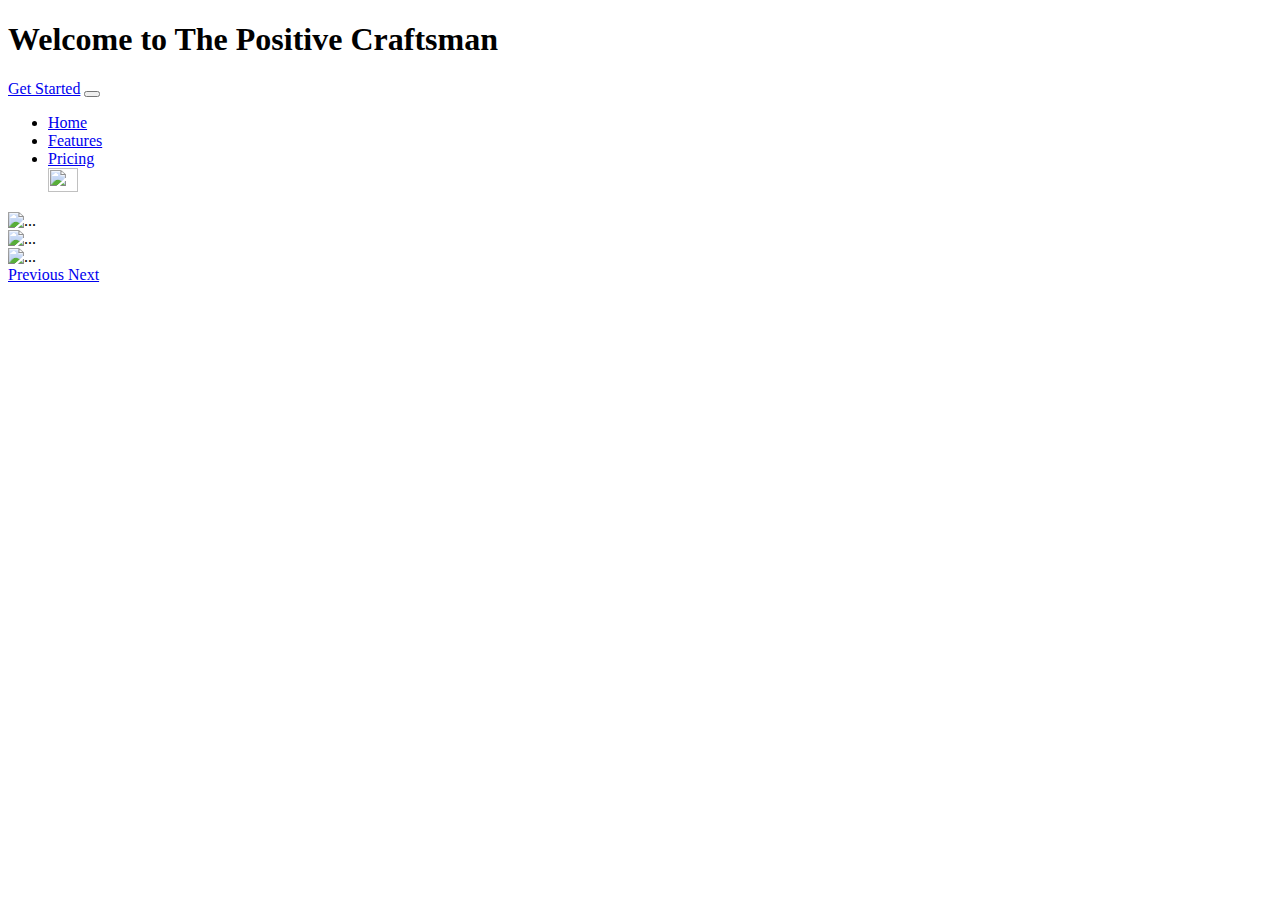
==== main/index.html @ 1b12bfb6 "created basic files to set up landing page and styles using css and bootstrap." ====
<!-- This is the initial set up for the website, -->
<!doctype html>
<html lang="en">

<head>

    <meta charset="utf-8">
    <meta name="viewport" content="width=device-width, initial-scale=1">

    <!-- Bootstrap CSS -->
    <link href="https://cdn.jsdelivr.net/npm/bootstrap@5.0.0-beta1/dist/css/bootstrap.min.css" rel="stylesheet"
        integrity="sha384-giJF6kkoqNQ00vy+HMDP7azOuL0xtbfIcaT9wjKHr8RbDVddVHyTfAAsrekwKmP1" crossorigin="anonymous">

    <title>The Positive Craftsman</title>
</head>

<body>
    <h1>Welcome to The Positive Craftsman</h1>
    <nav class="navbar navbar-dark bg-primary">

        <div class="container-fluid">
            <a class="navbar-brand" href="#">Get Started</a>
            <button class="navbar-toggler" type="button" data-bs-toggle="collapse" data-bs-target="#navbarNav"
                aria-controls="navbarNav" aria-expanded="false" aria-label="Toggle navigation">
                <span class="navbar-toggler-icon"></span>
            </button>
            <div class="collapse navbar-collapse" id="navbarNav">
                <ul class="navbar-nav">
                    <li class="nav-item">
                        <a class="nav-link active" aria-current="page" href="#">Home</a>
                    </li>
                    <li class="nav-item">
                        <a class="nav-link" href="#">Features</a>
                    </li>
                    <li class="nav-item">
                        <a class="nav-link" href="#">Pricing</a>
                    </li>
                    <a class="navbar-brand" href="#">
                        <img src="/Shutters/shutters/icon.jpeg" alt="" width="30" height="24">
                    </a>
                </ul>
            </div>
        </div>
    </nav>
    <div id="carouselExampleControls" class="carousel slide" data-bs-ride="carousel">
        <div class="carousel-inner">
            <div class="carousel-item active">
                <img src="..." class="d-block w-100" alt="...">
            </div>
            <div class="carousel-item">
                <img src="..." class="d-block w-100" alt="...">
            </div>
            <div class="carousel-item">
                <img src="..." class="d-block w-100" alt="...">
            </div>
        </div>
        <a class="carousel-control-prev" href="#carouselExampleControls" role="button" data-bs-slide="prev">
            <span class="carousel-control-prev-icon" aria-hidden="true"></span>
            <span class="visually-hidden">Previous</span>
        </a>
        <a class="carousel-control-next" href="#carouselExampleControls" role="button" data-bs-slide="next">
            <span class="carousel-control-next-icon" aria-hidden="true"></span>
            <span class="visually-hidden">Next</span>
        </a>
    </div>


    <!-- Option 1: Bootstrap Bundle with Popper -->
    <script src="https://cdn.jsdelivr.net/npm/bootstrap@5.0.0-beta1/dist/js/bootstrap.bundle.min.js"
        integrity="sha384-ygbV9kiqUc6oa4msXn9868pTtWMgiQaeYH7/t7LECLbyPA2x65Kgf80OJFdroafW"
        crossorigin="anonymous"></script>


</body>

</html>
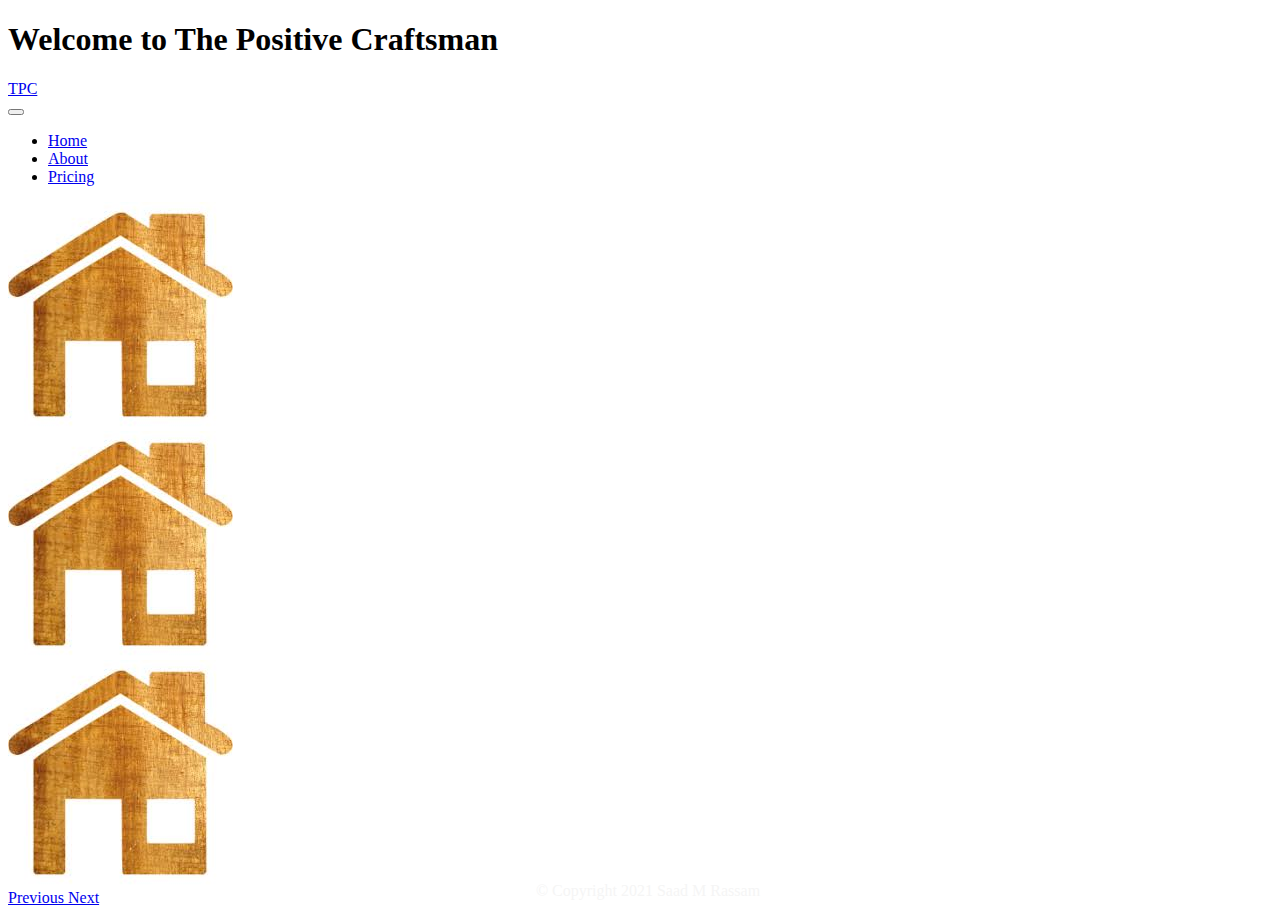
==== commit d1a4d54e: "added images, footer and carousel to landing page" ====
--- a/main/index.html
+++ b/main/index.html
@@ -10,48 +10,56 @@
     <!-- Bootstrap CSS -->
     <link href="https://cdn.jsdelivr.net/npm/bootstrap@5.0.0-beta1/dist/css/bootstrap.min.css" rel="stylesheet"
         integrity="sha384-giJF6kkoqNQ00vy+HMDP7azOuL0xtbfIcaT9wjKHr8RbDVddVHyTfAAsrekwKmP1" crossorigin="anonymous">
+    <link rel="stylesheet" href="../styles/styles.css" type="text/css">
+    <style>
 
+    </style>
     <title>The Positive Craftsman</title>
 </head>
 
-<body>
+<body
+    style="background:url(https://www.shutterland.com/wp-content/uploads/2020/03/board-batten-wooden-shutters.jpg); background-size: auto">
     <h1>Welcome to The Positive Craftsman</h1>
-    <nav class="navbar navbar-dark bg-primary">
 
-        <div class="container-fluid">
-            <a class="navbar-brand" href="#">Get Started</a>
-            <button class="navbar-toggler" type="button" data-bs-toggle="collapse" data-bs-target="#navbarNav"
-                aria-controls="navbarNav" aria-expanded="false" aria-label="Toggle navigation">
-                <span class="navbar-toggler-icon"></span>
-            </button>
-            <div class="collapse navbar-collapse" id="navbarNav">
-                <ul class="navbar-nav">
-                    <li class="nav-item">
-                        <a class="nav-link active" aria-current="page" href="#">Home</a>
-                    </li>
-                    <li class="nav-item">
-                        <a class="nav-link" href="#">Features</a>
-                    </li>
-                    <li class="nav-item">
-                        <a class="nav-link" href="#">Pricing</a>
-                    </li>
-                    <a class="navbar-brand" href="#">
-                        <img src="/Shutters/shutters/icon.jpeg" alt="" width="30" height="24">
-                    </a>
-                </ul>
-            </div>
-        </div>
-    </nav>
+    <div class="container-fluid">
+
+        <nav class="navbar navbar-expand-lg navbar-light  bg-light">
+            <div class="row">
+                <div class="col">
+                    <a class="navbar-brand" href="#">TPC</a>
+                </div>
+                <div class="col">
+                    <button class="navbar-toggler" type="button" data-bs-toggle="collapse" data-bs-target="#navbarNav"
+                        aria-controls="navbarNav" aria-expanded="false" aria-label="Toggle navigation">
+                        <span class="navbar-toggler-icon"></span>
+                    </button>
+                    <div class="collapse navbar-collapse " id="navbarNav">
+                        <ul class="navbar-nav">
+                            <li class="nav-item">
+                                <a class="nav-link active" aria-current="page" href="#">Home</a>
+                            </li>
+                            <li class="nav-item">
+                                <a class="nav-link" href="#">About</a>
+                            </li>
+                            <li class="nav-item">
+                                <a class="nav-link" href="#">Pricing</a>
+                            </li>
+
+                        </ul>
+                    </div>
+                </div>
+        </nav>
+    </div>
     <div id="carouselExampleControls" class="carousel slide" data-bs-ride="carousel">
         <div class="carousel-inner">
             <div class="carousel-item active">
-                <img src="..." class="d-block w-100" alt="...">
+                <img src="../styles/icon.jpeg" class="d-block w-50" alt="1">
             </div>
             <div class="carousel-item">
-                <img src="..." class="d-block w-100" alt="...">
+                <img src="../styles/icon.jpeg" class="d-block w-50" alt="2">
             </div>
             <div class="carousel-item">
-                <img src="..." class="d-block w-100" alt="...">
+                <img src="../styles/icon.jpeg" class="d-block w-50" alt="3">
             </div>
         </div>
         <a class="carousel-control-prev" href="#carouselExampleControls" role="button" data-bs-slide="prev">
@@ -64,7 +72,7 @@
         </a>
     </div>
 
-
+    <footer>&copy; Copyright 2021 Saad M Rassam </footer>
     <!-- Option 1: Bootstrap Bundle with Popper -->
     <script src="https://cdn.jsdelivr.net/npm/bootstrap@5.0.0-beta1/dist/js/bootstrap.bundle.min.js"
         integrity="sha384-ygbV9kiqUc6oa4msXn9868pTtWMgiQaeYH7/t7LECLbyPA2x65Kgf80OJFdroafW"
--- a/styles/styles.css
+++ b/styles/styles.css
@@ -0,0 +1,8 @@
+footer {
+    text-align: center;
+    color: whitesmoke;
+    position: absolute;
+    bottom:0;
+    width: 100%;
+
+}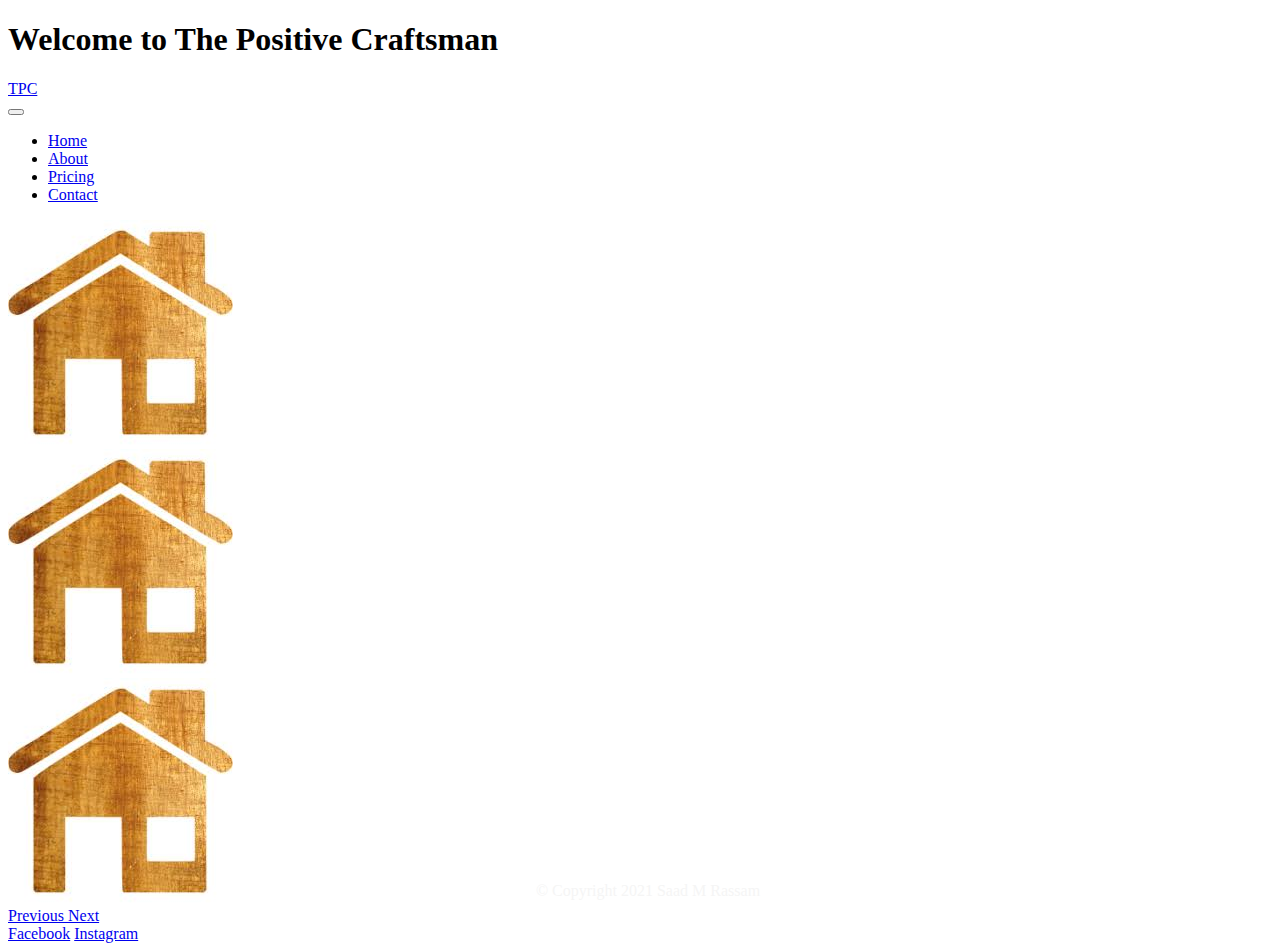
==== commit 7e874276: "Landing page: added some styles, buttons and links to social media" ====
--- a/main/index.html
+++ b/main/index.html
@@ -44,6 +44,9 @@
                             <li class="nav-item">
                                 <a class="nav-link" href="#">Pricing</a>
                             </li>
+                            <li class="nav-item">
+                                <a class="nav-link" href="#">Contact</a>
+                            </li>
 
                         </ul>
                     </div>
@@ -53,13 +56,13 @@
     <div id="carouselExampleControls" class="carousel slide" data-bs-ride="carousel">
         <div class="carousel-inner">
             <div class="carousel-item active">
-                <img src="../styles/icon.jpeg" class="d-block w-50" alt="1">
+                <img src="../styles/icon.jpeg" class="d-block w-30" alt="1">
             </div>
             <div class="carousel-item">
-                <img src="../styles/icon.jpeg" class="d-block w-50" alt="2">
+                <img src="../styles/icon.jpeg" class="d-block w-30" alt="2">
             </div>
             <div class="carousel-item">
-                <img src="../styles/icon.jpeg" class="d-block w-50" alt="3">
+                <img src="../styles/icon.jpeg" class="d-block w-30" alt="3">
             </div>
         </div>
         <a class="carousel-control-prev" href="#carouselExampleControls" role="button" data-bs-slide="prev">
@@ -71,8 +74,15 @@
             <span class="visually-hidden">Next</span>
         </a>
     </div>
+    <div class="btn-group">
+        <a href="https://www.facebook.com/positivecraftsman" class="btn btn-primary active"
+            aria-current="page">Facebook</a>
 
+        <a href="#" class="btn btn-danger">Instagram</a>
+    </div>
     <footer>&copy; Copyright 2021 Saad M Rassam </footer>
+
+
     <!-- Option 1: Bootstrap Bundle with Popper -->
     <script src="https://cdn.jsdelivr.net/npm/bootstrap@5.0.0-beta1/dist/js/bootstrap.bundle.min.js"
         integrity="sha384-ygbV9kiqUc6oa4msXn9868pTtWMgiQaeYH7/t7LECLbyPA2x65Kgf80OJFdroafW"
